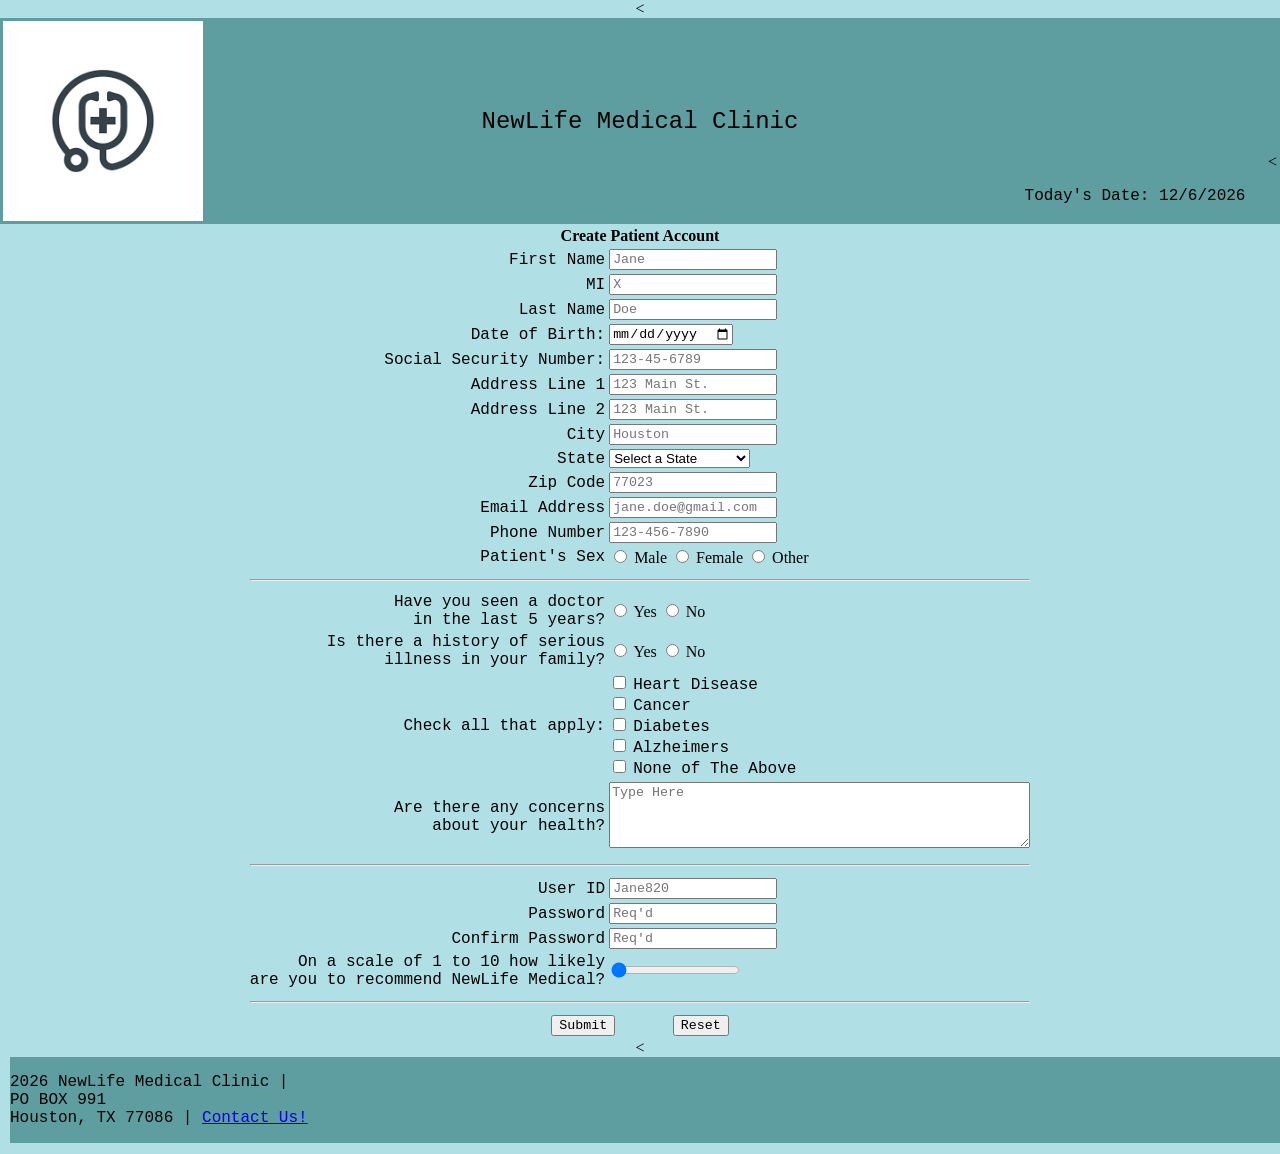
==== alando720.github.io-main/index.html @ 261b6a48 "Add files via upload" ====
<!DOCTYPE html>
<!--
Program: Patient registration form 
Author: Alan Do
Date: 2026-02-14
Date last updated: 2/20/2026
Ver: 1.0
Description: Homework 1 Patient Registration Form
-->
 <html lang = "en">
  <head>
      <link rel="stylesheet" href="stylesheet.css"> <<!-- link to stylesheet-->
	  <!--displays the title in browser tab-->
      <title>NewLife Medical Clinic Patient Registration Form</title>
  </head>
  <body>
      <header>
        <table width="100%">
        <tr>
            <td valign="top" align="left" width="20%">
                <div class="image">
                    <img align="center" src="download.png" alt="New Life Medical Clinic Logo" width="200px" id="logo"/>
                </div>
            </td>  

            <td>
                <h2>NewLife Medical Clinic</h2>
            </td>

            <td valign="bottom" align="right" width="20%">
                <<p>Today's Date: <span id="today"></span></p>
            </td>
        </tr>
        </table>
    </header>
<!-- form starts here-->
<form action="thankyou.html">
   <center>
      <div class="format">
        <table>
          <tr>
            <th colspan="4">Create Patient Account</th>
          </tr>
          <tr>
             <td class="td1"><label for="firstname">First Name</label></td>
             <td>
                <input 
                 type="text"
                 name="firstname"
                 id="firstname"
                 maxlength="30"
                 required
                 title="Patient first name"
                 placeholder="Jane"
                 />
             </td>
          </tr>
          <tr>
             <td class="td1"><label for="middleinit">MI</label></td>
             <td>
                <input 
                 type="text"
                 name="middleinit"
                 id="middleinit"
                 maxlength="1"
                 required
                 title="Patient middle initial"
                 placeholder="X"
                 />
             </td>
          </tr>
          <tr>
             <td class="td1"><label for="lastname">Last Name</label></td>
             <td>
                <input 
                 type="text"
                 name="lastname"
                 id="lastname"
                 maxlength="30"
                 required
                 title="Patient last name"
                 placeholder="Doe"
                 />
             </td>
          </tr>
          <tr>
             <td class="td1"><label for="dob">Date of Birth:</label></td>
             <td>
                <input
                 type="date"
                 id="dob"
                 name="dob"
                 />
             </td>
          </tr>
          <tr>
             <td class="td1"><label for="ssn">Social Security Number:</label></td>
             <td>
                <input
                 type="password"
                 minlength="ll"
                 maxlength="11"
                 name="ssn"
                 id="ssn"
                 required
                 title="Patient Social Security Number"
                 placeholder="123-45-6789"
                 />
             </td>
          </tr>
          <tr>
             <td class="td1"><label for="address1">Address Line 1</label></td>
             <td>
                <input
                 type="text"
                 name="address1"
                 id="address1"
                 maxlength="40"
                 required
                 title="Patient Address"
                 placeholder="123 Main St."
                 />
             </td>
          </tr>
           <tr>
             <td class="td1"><label for="address2">Address Line 2</label></td>
             <td>
                <input
                 type="text"
                 name="address2"
                 id="address2"
                 maxlength="40"
                 title="Patient Address"
                 placeholder="123 Main St."
                 />
             </td>
          </tr>
          <tr>
             <td class="td1"><label for="city">City</label></td>
             <td>
                <input
                 type="text"
                 name="city"
                 id="city"
                 maxlength="30"
				 required
                 title="Patient City"
                 placeholder="Houston"
                 />
             </td>
          </tr>

          <tr>
             <td class="td1"><label for="state">State</label></td>
             <td>
                <select>
                  <option selected disabled>Select a State</option>
	                 <option value="AL">Alabama</option>
	                 <option value="AK">Alaska</option>
                 	<option value="AZ">Arizona</option>
                 	<option value="AR">Arkansas</option>
                 	<option value="CA">California</option>
                 	<option value="CO">Colorado</option>
                 	<option value="CT">Connecticut</option>
                 	<option value="DE">Delaware</option>
                 	<option value="DC">District Of Columbia</option>
                 	<option value="FL">Florida</option>
                 	<option value="GA">Georgia</option>
                 	<option value="HI">Hawaii</option>
                 	<option value="ID">Idaho</option>
                 	<option value="IL">Illinois</option>
                 	<option value="IN">Indiana</option>
                 	<option value="IA">Iowa</option>
                 	<option value="KS">Kansas</option>
                 	<option value="KY">Kentucky</option>
                 	<option value="LA">Louisiana</option>
                 	<option value="ME">Maine</option>
                 	<option value="MD">Maryland</option>
                 	<option value="MA">Massachusetts</option>
                 	<option value="MI">Michigan</option>
                 	<option value="MN">Minnesota</option>
                 	<option value="MS">Mississippi</option>
                 	<option value="MO">Missouri</option>
                 	<option value="MT">Montana</option>
                 	<option value="NE">Nebraska</option>
                 	<option value="NV">Nevada</option>
                 	<option value="NH">New Hampshire</option>
                 	<option value="NJ">New Jersey</option>
                 	<option value="NM">New Mexico</option>
                 	<option value="NY">New York</option>
                 	<option value="NC">North Carolina</option>
                 	<option value="ND">North Dakota</option>
                 	<option value="OH">Ohio</option>
                 	<option value="OK">Oklahoma</option>
                 	<option value="OR">Oregon</option>
                 	<option value="PA">Pennsylvania</option>
                 	<option value="RI">Rhode Island</option>
                 	<option value="SC">South Carolina</option>
                 	<option value="SD">South Dakota</option>
                 	<option value="TN">Tennessee</option>
                 	<option value="TX">Texas</option>
                 	<option value="UT">Utah</option>
                 	<option value="VT">Vermont</option>
                 	<option value="VA">Virginia</option>
                 	<option value="WA">Washington</option>
                 	<option value="WV">West Virginia</option>
                 	<option value="WI">Wisconsin</option>
                 	<option value="WY">Wyoming</option>
                </select>
             </td>
          </tr>
          <tr>
             <td class="td1"><label for="zip">Zip Code</label></td>
             <td>
                <input
                 type="text"
                 name="zip"
                 id="zip"
                 maxlength="5"
				 required
                 title="Patient Zipcode"
                 placeholder="77023"
                 />
             </td>
          </tr>
          <tr>
             <td class="td1"><label for="email">Email Address</label></td>
             <td>
                <input
                 type="text"
                 name="email"
                 id="email"
                 maxlength="50"
		 		 required
                 title="Patient Email Address"
                 placeholder="jane.doe@gmail.com"
                 />
             </td>
          </tr>
		  <tr>
             <td class="td1"><label for="phone">Phone Number</label></td>
             <td>
                <input
                 type="text"
                 name="phone"
                 id="phone"
                 maxlength="12"
		 		 required
                 title="Patient Phone Number"
                 placeholder="123-456-7890"
                 />
             </td>
          </tr>
          <tr>
             <td class="td1"><label for="patientsex">Patient's Sex</label></td>
             <td>
                <input
                 type="radio"
                 id="s1"
                 name="patientsex"
                 value="Male"
                 />
                 Male
             
                <input
                 type="radio"
                 id="s2"
                 name="patientsex"
                 value="Female"
                 />
                 Female
              
                <input
                 type="radio"
                 id="s1"
                 name="patientsex"
                 value="Other"
                 />
                 Other
             </td>
          </tr>
		  <tr>
            <th colspan="4"><hr></th>
          </tr>
           <tr>
             <td class="td1"><label for="q1">Have you seen a doctor <br>in the last 5 years?</label></td>
             <td>
                <input
                 type="radio"
                 id="q1"
                 name="q1"
                 value="Yes"
                 />
                 Yes
                <input
                 type="radio"
                 id="q2"
                 name="q1"
                 value="No"
                 />
                 No
             </td>
          </tr>
		  <tr>
             <td class="td1"><label for="q2">Is there a history of serious<br> illness in your family?</label></td>
             <td>
                <input
                 type="radio"
                 id="q2"
                 name="q2"
                 value="Yes"
                 />
                 Yes
                <input
                 type="radio"
                 id="q2"
                 name="q2"
                 value="No"
                 />
                 No
             </td>
          </tr>
		  <tr>
			  <td class="td1"><label for="patienthist">Check all that apply:</label></td>
			  <td>
				  <input type="checkbox" id="option1" value="HeartDiesease"/>
				  <label for="HeartDisease">Heart Disease</label><br>

				  <input type="checkbox" id="option2" value="Cancer"/>
				  <label for="Cancer">Cancer</label><br>

				  <input type="checkbox" id="option3" value="Diabetes"/>
				  <label for="Diabetes">Diabetes</label><br>

				  <input type="checkbox" id="option4" value="Alzheimers"/>
				  <label for="Alzheimers">Alzheimers</label><br>

				  <input type="checkbox" id="option5" value="NA"/>
				  <label for="NA">None of The Above</label><br>
			  </td>
		  </tr>

		  <tr>
			  <td class="td1" align="left">
			  	<label for="notes">Are there any concerns <br>about your health?</label>
			  </td>
			  <td>
				<textarea
				rows="4"
				cols="50"
				maxlength="500"
				id="notes"
				name="notes"
				title="Enter any concerns"
				placeholder="Type Here"
				></textarea>
				<span id="description_text"></span>
			  </td>
		  </tr>
          <tr>
            <th colspan="4"><hr></th>
          </tr>
		  <tr>
 		 	 <td class="td1"><label for="UID">User ID</label></td>
             <td>
                <input 
                 type="text"
                 name="UID"
                 id="UID"
                 maxlength="20"
                 required
                 title="Patient User ID"
                 placeholder="Jane820"
                 />
             </td>
		  </tr>
		  <tr>
 		 	 <td class="td1"><label for="pass">Password</label></td>
             <td>
                <input 
                 type="password"
                 name="pass"
                 id="pass"
                 maxlength="30"
                 required
                 title="Patient Password"
                 placeholder="Req'd"
                 />
             </td>
		  </tr>
		   <tr>
 		 	 <td class="td1"><label for="confirm">Confirm Password</label></td>
             <td>
                <input 
                 type="password"
                 name="confirm"
                 id="confirm"
                 maxlength="30"
                 required
                 title="Confirm Patient Password"
                 placeholder="Req'd"
                 />
             </td>
		  </tr>
		  <tr>
			  <td class="td1"><label for="range">On a scale of 1 to 10 how likely <br>are you to recommend NewLife Medical?</label></td>
			  <td>
				  <input
				  type="range"
				  name="range"
				  id="range"
				  min="1"
				  max="10"
				  value="0"
				  />
				  <span id="rangeslider"></span>
			  </td>
		  </tr>
	 	  <tr>
            <th colspan="4"><hr></th>
          </tr>
		  <tr>
            <td class="td1" colspan="4">
				<center>
					<input type="submit" name="submit" id="submit">
					&nbsp;&nbsp;&nbsp;&nbsp;
					<input type="reset" name="reset" id="reset">
				</center>
          </tr>
        </table>
      </div>
   </center>
</form> 
<<!--footer starts here-->
<footer>
	<p id="footer">2026 NewLife Medical Clinic | <br>PO BOX 991 <br>Houston, TX 77086 | <a href="https://www.bauer.uh.edu/" target="_blank" rel="noopener noreferrer">Contact Us!</p>
</footer>
<script src="dynamic-date.js"></script>
   </body>
</html>
---- alando720.github.io-main/stylesheet.css ----
/*
Program: Patient registration form 
Author: Alan Do
Date: 2025-02-14
Date last updated: 2/23/2026
Ver: 1.0
Description: Homework JavaScript
*/

header {
  width: 100%;
  background-color: cadetblue;
}

body {
  display: flex;
  flex-direction: column;
  align-items: center;
  background-color: powderblue;
  height: 100%;
  margin: 0;
  min-height: 100vh;
}

form {
  flex-grow: 1;
}

h1, h2 {
  text-align: center;
  font-family: "Monaco", Monospace;
  font-weight: normal;
  flex-grow: 1;
}

main {
  text-align: center;
  font-family: "Monaco", monospace;
  font-weight: normal;
  flex-grow: 1;
}

.image {
  text-align: left;
}

.td1 {
  text-align: right;
  font-family: "Courier New", monospace;
  font-weight: bold;
}

footer {
  position: flex; 
  bottom: 0;
  width: 100%; 
  background-color: cadetblue;
  height: 3.0 rem;
  margin-left: 20px;
}

#footer {
  font-family: "Monaco", monospace;
  font-weight: normal;
}

label {
  text-align: right;
  font-family: "Monaco", monospace;
  font-weight: normal;
}

input {
  text-align: left;
  font-family: "Monaco", monospace;
  font-weight: normal;
}

p {
  text-align: left;
  font-family: "Monaco", monospace;
  font-weight: normal;
}
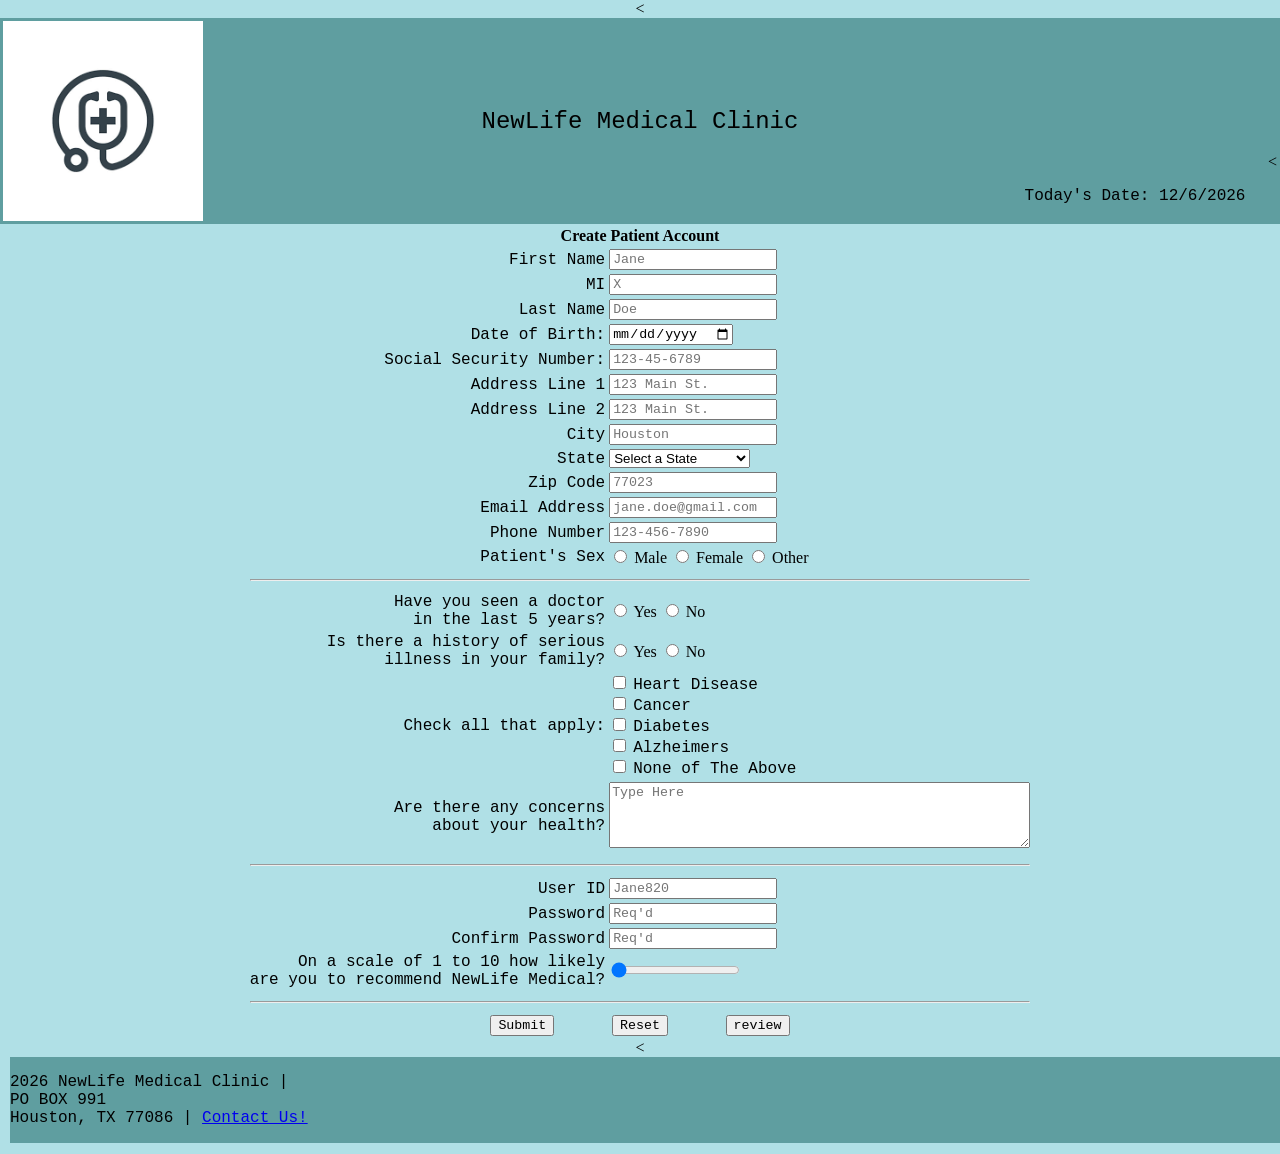
==== commit a158ee21: "Update index.html" ====
--- a/alando720.github.io-main/index.html
+++ b/alando720.github.io-main/index.html
@@ -50,11 +50,17 @@
                  id="firstname"
                  maxlength="30"
                  required
-                 title="Patient first name"
+                 title="Enter letters, apostrophes, or hyphens."
+				 pattern="[a-zA-Z']{1,30}
+				 onblur="validateFirstName()"
                  placeholder="Jane"
                  />
-             </td>
-          </tr>
+				 
+		     </br>
+			 <span class="error" id="firstName-error"></span>
+             </td>
+          </tr>
+			
           <tr>
              <td class="td1"><label for="middleinit">MI</label></td>
              <td>
@@ -64,11 +70,17 @@
                  id="middleinit"
                  maxlength="1"
                  required
-                 title="Patient middle initial"
+                 title="Enter letters."
+				 pattern="[a-zA-Z']{0,1}
+				 onblur="validateMiddleInit()"
                  placeholder="X"
                  />
-             </td>
-          </tr>
+
+			 </br>
+			 <span class="error" id="middleInit-error"></span>
+             </td>
+          </tr>
+			
           <tr>
              <td class="td1"><label for="lastname">Last Name</label></td>
              <td>
@@ -78,11 +90,16 @@
                  id="lastname"
                  maxlength="30"
                  required
-                 title="Patient last name"
+                 title="Enter letters, apostrophes, or hyphens."
+				 pattern="[a-zA-Z']{1,30}
+				 onblur="validateLastName()"
                  placeholder="Doe"
                  />
-             </td>
-          </tr>
+			 </br>
+			 <span class="error" id="lastName-error"></span>
+             </td>
+          </tr>
+			
           <tr>
              <td class="td1"><label for="dob">Date of Birth:</label></td>
              <td>
@@ -90,9 +107,14 @@
                  type="date"
                  id="dob"
                  name="dob"
-                 />
-             </td>
-          </tr>
+				 onblur="validateDOB()"
+				 required
+                 />
+			 </br>
+			 <span class="error" id="dob-error"></span>
+             </td>
+          </tr>
+			
           <tr>
              <td class="td1"><label for="ssn">Social Security Number:</label></td>
              <td>
@@ -103,9 +125,12 @@
                  name="ssn"
                  id="ssn"
                  required
-                 title="Patient Social Security Number"
+                 title="Numbers only."
                  placeholder="123-45-6789"
-                 />
+				 onblur="validateSSN()"
+                 />
+			 </br>
+			 <span class="error" id="ssn-error"></span>
              </td>
           </tr>
           <tr>
@@ -119,7 +144,10 @@
                  required
                  title="Patient Address"
                  placeholder="123 Main St."
-                 />
+				 onblur="validateAddress1()"
+                 />
+			 </br>
+			 <span class="error" id="address1-error"></span>
              </td>
           </tr>
            <tr>
@@ -155,8 +183,8 @@
              <td>
                 <select>
                   <option selected disabled>Select a State</option>
-	                 <option value="AL">Alabama</option>
-	                 <option value="AK">Alaska</option>
+	                <option value="AL">Alabama</option>
+	                <option value="AK">Alaska</option>
                  	<option value="AZ">Arizona</option>
                  	<option value="AR">Arkansas</option>
                  	<option value="CA">California</option>
@@ -218,9 +246,12 @@
                  id="zip"
                  maxlength="5"
 				 required
-                 title="Patient Zipcode"
+                 title="Enter numbers."
                  placeholder="77023"
-                 />
+				 pattern="[0-9]{5}"
+                 />
+			 </br>
+			 <span class="error" id="zipcode-error"></span>
              </td>
           </tr>
           <tr>
@@ -234,7 +265,10 @@
 		 		 required
                  title="Patient Email Address"
                  placeholder="jane.doe@gmail.com"
-                 />
+				 onblur="validateEmail()"
+                 />
+			 </br>
+			 <span class="error" id="email-error"></span>
              </td>
           </tr>
 		  <tr>
@@ -248,7 +282,11 @@
 		 		 required
                  title="Patient Phone Number"
                  placeholder="123-456-7890"
-                 />
+				 pattern="[0-9]{3}-[0-9]{3}-[0-9]{4}"
+				 onblur="validatePhoneNum()"
+                 />
+			 </br>
+			 <span class="error" id="phonenum-error"></span>
              </td>
           </tr>
           <tr>
@@ -367,11 +405,15 @@
                  type="text"
                  name="UID"
                  id="UID"
+				 minlength="4"
                  maxlength="20"
                  required
-                 title="Patient User ID"
-                 placeholder="Jane820"
-                 />
+                 title="Username must have at least 4 characters."
+                 placeholder="Jane820"d
+				 onblur="validateUID()"
+                 />
+		  	 </br>
+			 <span class="error" id="uid-error"></span>
              </td>
 		  </tr>
 		  <tr>
@@ -383,9 +425,14 @@
                  id="pass"
                  maxlength="30"
                  required
-                 title="Patient Password"
+                 title="Must have at least 10 characters, one number, one special character, one lowercase letter, and one uppercase letter."
                  placeholder="Req'd"
-                 />
+				 onblur="validatepass()"
+				 oninput="validatepass()"
+				 onfocus="validatepass()"
+                 />
+			 </br>
+			 <span class="error" id="pass-error"></span>
              </td>
 		  </tr>
 		   <tr>
@@ -397,9 +444,14 @@
                  id="confirm"
                  maxlength="30"
                  required
-                 title="Confirm Patient Password"
+                 title="Confirm Patient Password."
                  placeholder="Req'd"
-                 />
+				 onblur="confirmpass()"
+				 oninput="confirmpass()"
+				 onfocus="confirmpass()"
+                 />
+			 </br>
+			 <span class="error" id="pass-error"></span>
              </td>
 		  </tr>
 		  <tr>
@@ -425,6 +477,9 @@
 					<input type="submit" name="submit" id="submit">
 					&nbsp;&nbsp;&nbsp;&nbsp;
 					<input type="reset" name="reset" id="reset">
+					&nbsp;&nbsp;&nbsp;&nbsp;
+					<input type="button" name="review" id="review" value="review">
+					
 				</center>
           </tr>
         </table>
